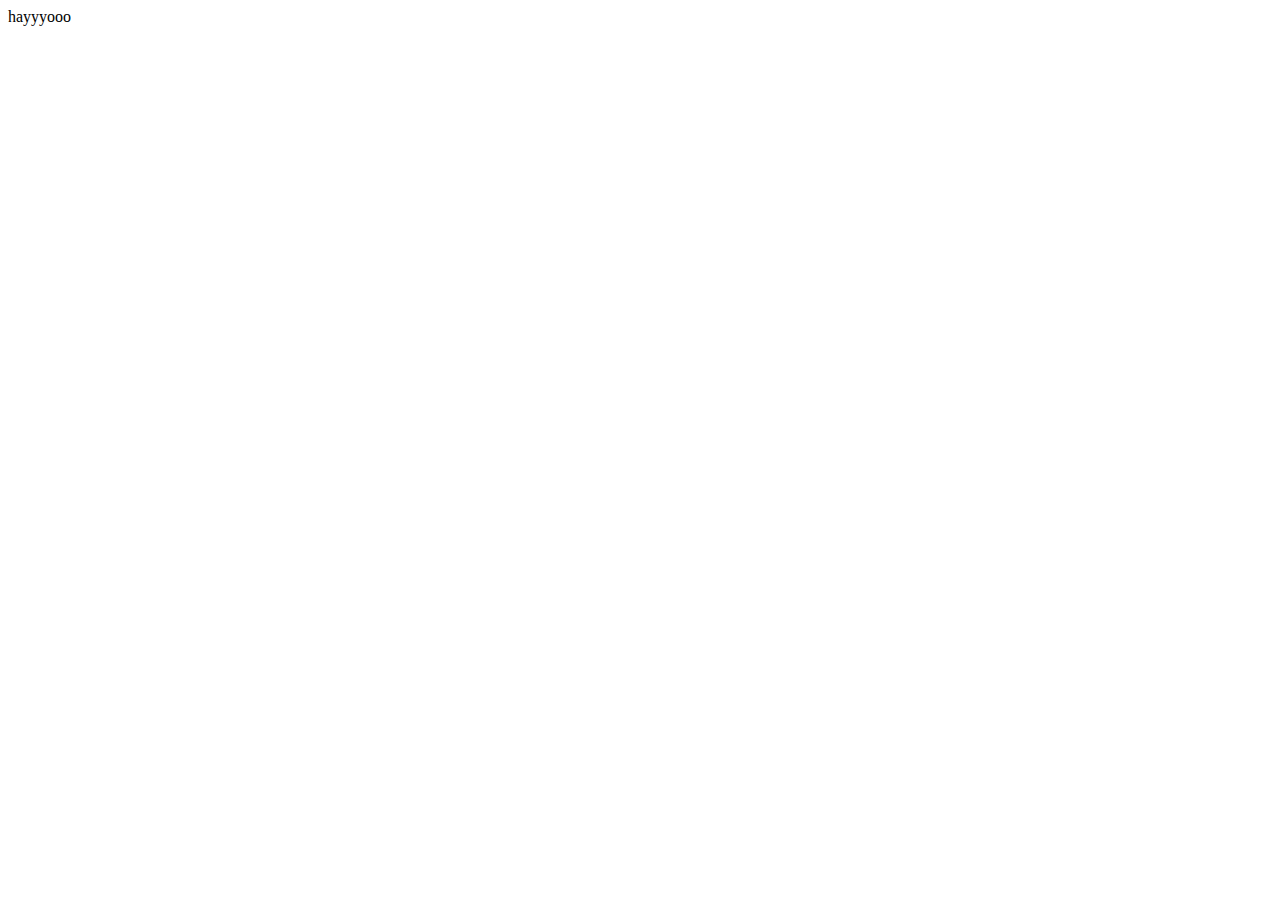
==== index.html @ 3d31cf51 "push" ====
<html lang="en">
<head>
    <meta charset="UTF-8">
    <meta name="viewport" content="width=device-width, initial-scale=1.0">
    <meta http-equiv="X-UA-Compatible" content="ie=edge">
    <title>Document</title>
</head>
<body>
    <p id="text"></p>
    <script src="home.js">
       
    </script>
</body>
</html>
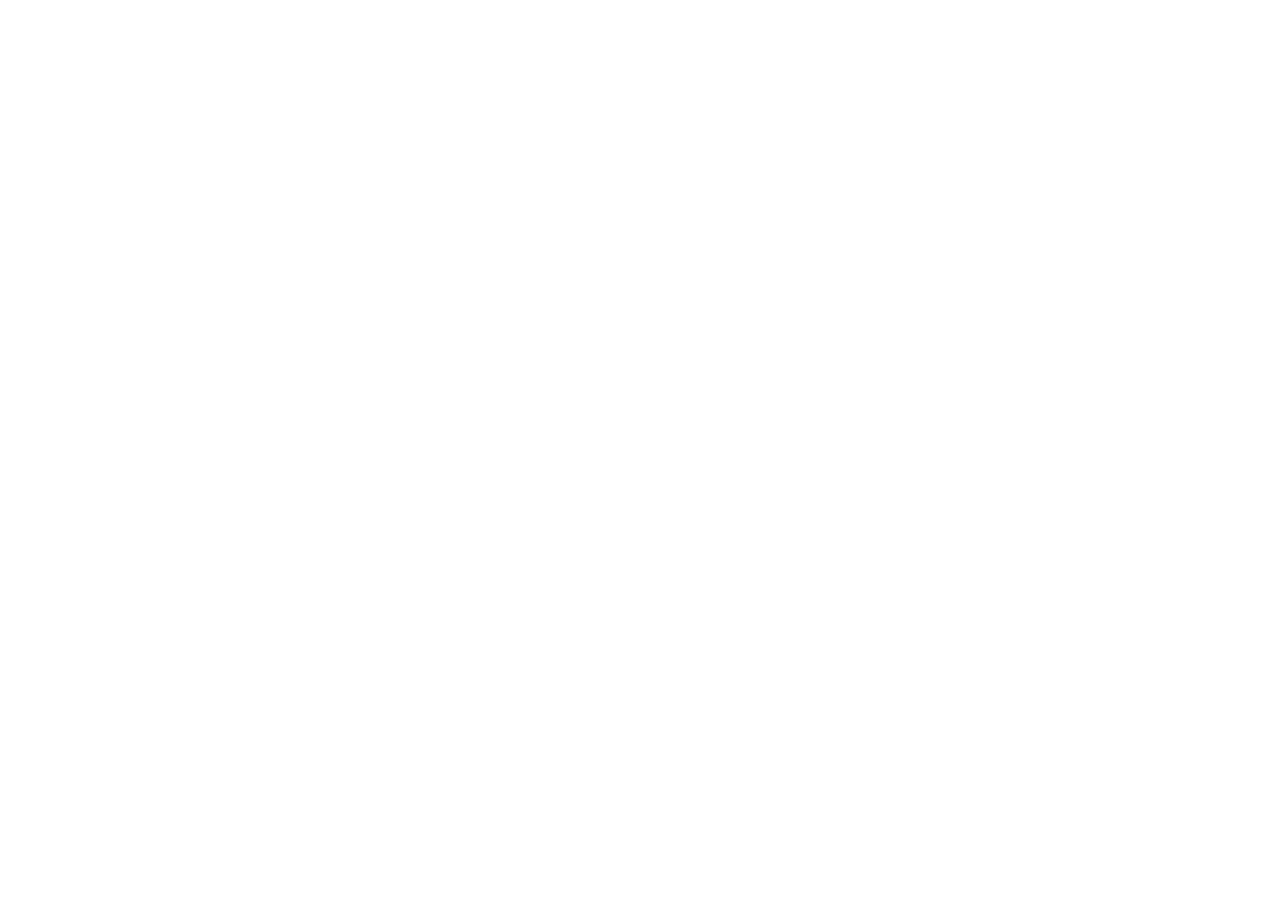
==== commit 6e1cf5fa: "json" ====
--- a/index.html
+++ b/index.html
@@ -7,8 +7,23 @@
 </head>
 <body>
     <p id="text"></p>
-    <script src="home.js">
-       
+    <script>
+        let students = `[
+            {
+                "name": "Febby",
+                "age": 24,
+                "height": 152
+            },
+            {
+                "name": "Inka",
+                "age": 18,
+                "height": 153
+            }
+        ]`
+
+        // console.log(students);
+        console.log(JSON.parse(students));
     </script>
+    <!-- <script src="home.js"></script> -->
 </body>
 </html>